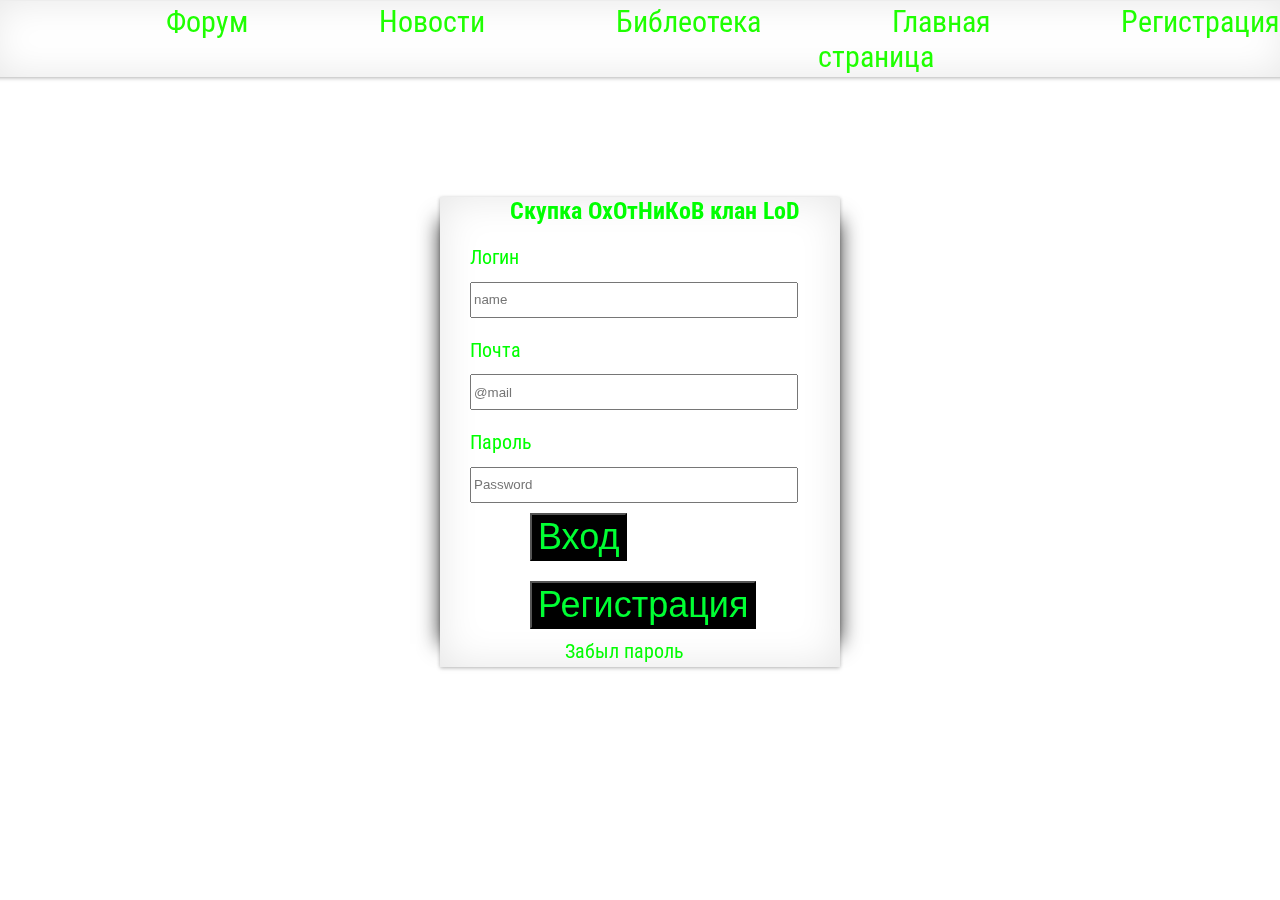
==== auth.html @ 33f60153 "1/9" ====
<!DOCTYPE html>
<html lang="ru">
<head>
    <meta charset="UTF-8">
    <meta http-equiv="X-UA-Compatible" content="IE=edge">
    <meta name="viewport" content="width=device-width, initial-scale=1.0">
    <title>Авторизация</title>
    <link rel="stylesheet" href="auth.css">
</head>
<body>
    <nav>
        <ul class="menu_inner">
            <li class="menu_item"><a href="#">Форум</a></li>
            <li class="menu_item"><a href="#">Новости</a></li>
            <li class="menu_item"><a href="#">Библеотека</a></li>
            <li class="menu_item"><a href="./index.html">Главная страница</a></li>
            <li class="menu_item"><a href="./regist.html">Регистрация</a></li>
            <li class="menu_item"><a href="./auth.html">Вход</a></li>
        </ul>
    </nav>
    <br>
     <form>
        <h2 >Скупка ОхОтНиКоВ клан LoD</h2>
        <p>Логин</p>
        <input placeholder="name" size="30">
        <br>
        <p>Почта</p>
        <input type="email"
        placeholder="@mail" size="30">
        <br>
        <p>Пароль</p>
        <input type="password"
         placeholder="Password"size="30">
        <br>
        <button>Вход</button>
        <button>Регистрация</button>
        <br>
        <a class="zabsl" href="#">Забыл пароль</a>

    </form>
    
    
</body>
</html>
---- auth.css ----
@import url('https://fonts.googleapis.com/css2?family=Roboto+Condensed:ital,wght@1,300&family=Roboto:wght@100&display=swap');
body {
    background-image: url(./img/background.png);
    background-size: no-repeat;
    font-family: 'Roboto Condensed', sans-serif;
    background-size: cover;
}


p {
     text-indent: 10px;
     margin-left: 20px;
     color: rgb(0, 255, 0);
     font-size: 20px;
}
form {
    backdrop-filter: blur(5px);
    box-shadow: 0 1px 4px rgba(0, 0, 0, .3), 
    -23px 0 20px -23px rgba(0, 0, 0, .8),
    23px 0 20px -23px rgba(0, 0, 0, .8),
    0 0 40px rgba(0, 0, 0, .1) inset;
    /* border: 2px #fff solid; */
    width: 400px;
    height: 470px;
    margin: 0 auto;
    margin-top: 100px;
}
button {  
    margin: 10px 0 10px 0;
    background-color: rgb(0, 0, 0);
    font-size: 36px;
    color:rgb(0, 255, 51);
    margin-left: 90px;
}
input {
    margin: -10px 0 0 0;
    width: 320px;
    height: 30px;
    margin-left: 30px;
}
li {
    list-style-type: none;
    margin-right: -5px;
    padding: 3px;
    text-align: center;
    display:inline-block;
    
}
a {
    font-size: 20px;
    margin-left: 130px;
    color: rgb(31, 255, 1);
    font-size: 30px;
    text-decoration: none;
} 
h2{
    margin-left: 70px;
    color: rgb(0, 255, 0);
}
nav {
    backdrop-filter: blur(5px);
    box-shadow: 0 1px 4px rgba(0, 0, 0, .3), 
    -23px 0 20px -23px rgba(0, 0, 0, .8),
    23px 0 20px -23px rgba(0, 0, 0, .8),
    0 0 40px rgba(0, 0, 0, .1) inset;
    margin: -15px;
}
.menu_inner {
    display: flex;
    justify-content: space-around;
}
.zabsl {
    color: rgb(4, 252, 4);
    margin-left: 125px;
    font-size: 20px;
}
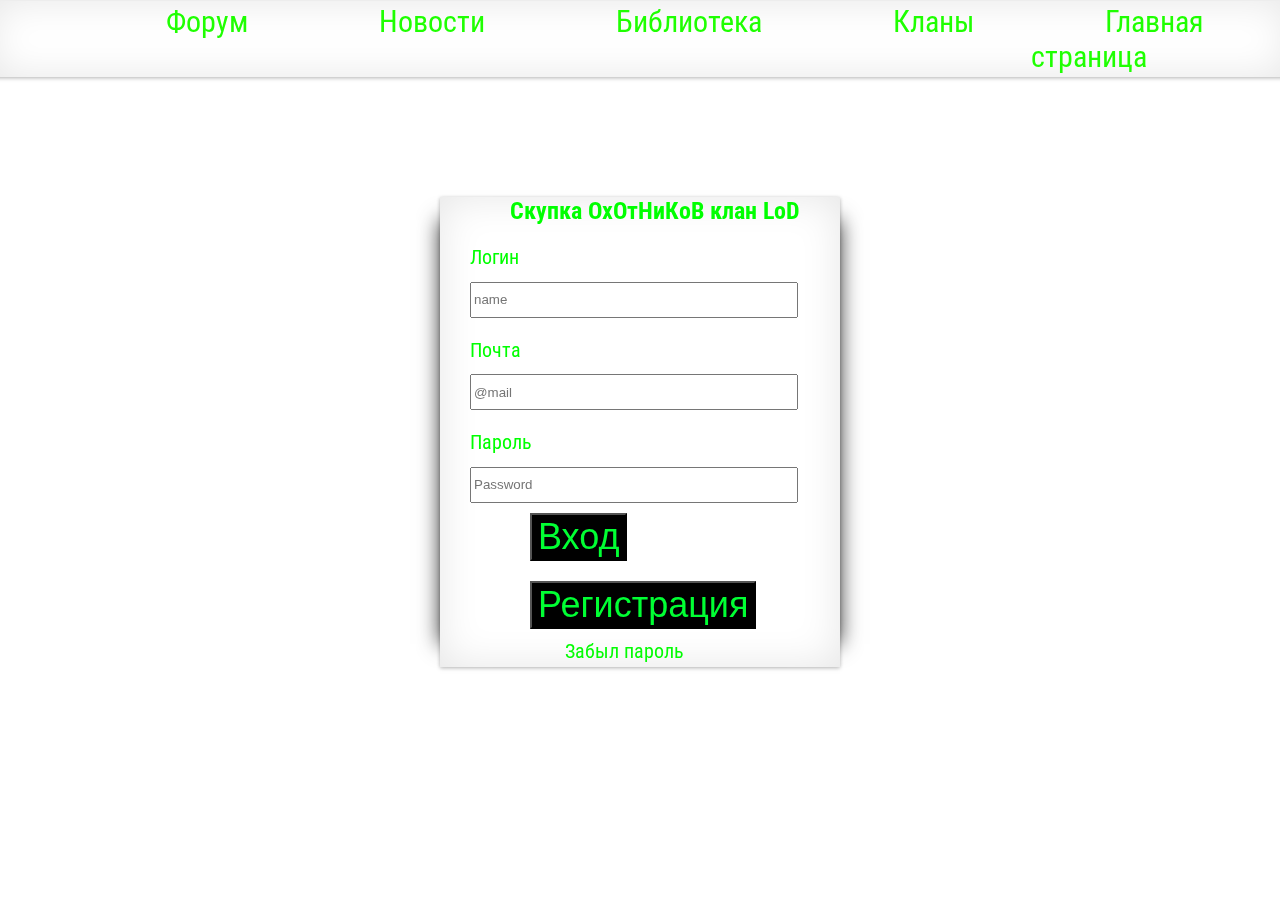
==== commit 71cbde84: "2/1" ====
--- a/auth.html
+++ b/auth.html
@@ -12,10 +12,10 @@
         <ul class="menu_inner">
             <li class="menu_item"><a href="#">Форум</a></li>
             <li class="menu_item"><a href="#">Новости</a></li>
-            <li class="menu_item"><a href="#">Библеотека</a></li>
+            <li class="menu_item"><a href="bibl.html">Библиотека</a></li>
+            <li class="menu_item"><a href="./klan.html">Кланы</a></li>
             <li class="menu_item"><a href="./index.html">Главная страница</a></li>
             <li class="menu_item"><a href="./regist.html">Регистрация</a></li>
-            <li class="menu_item"><a href="./auth.html">Вход</a></li>
         </ul>
     </nav>
     <br>
@@ -35,7 +35,7 @@
         <button>Вход</button>
         <button>Регистрация</button>
         <br>
-        <a class="zabsl" href="#">Забыл пароль</a>
+        <a class="zabsl" href="./vost.html">Забыл пароль</a>
 
     </form>
     
